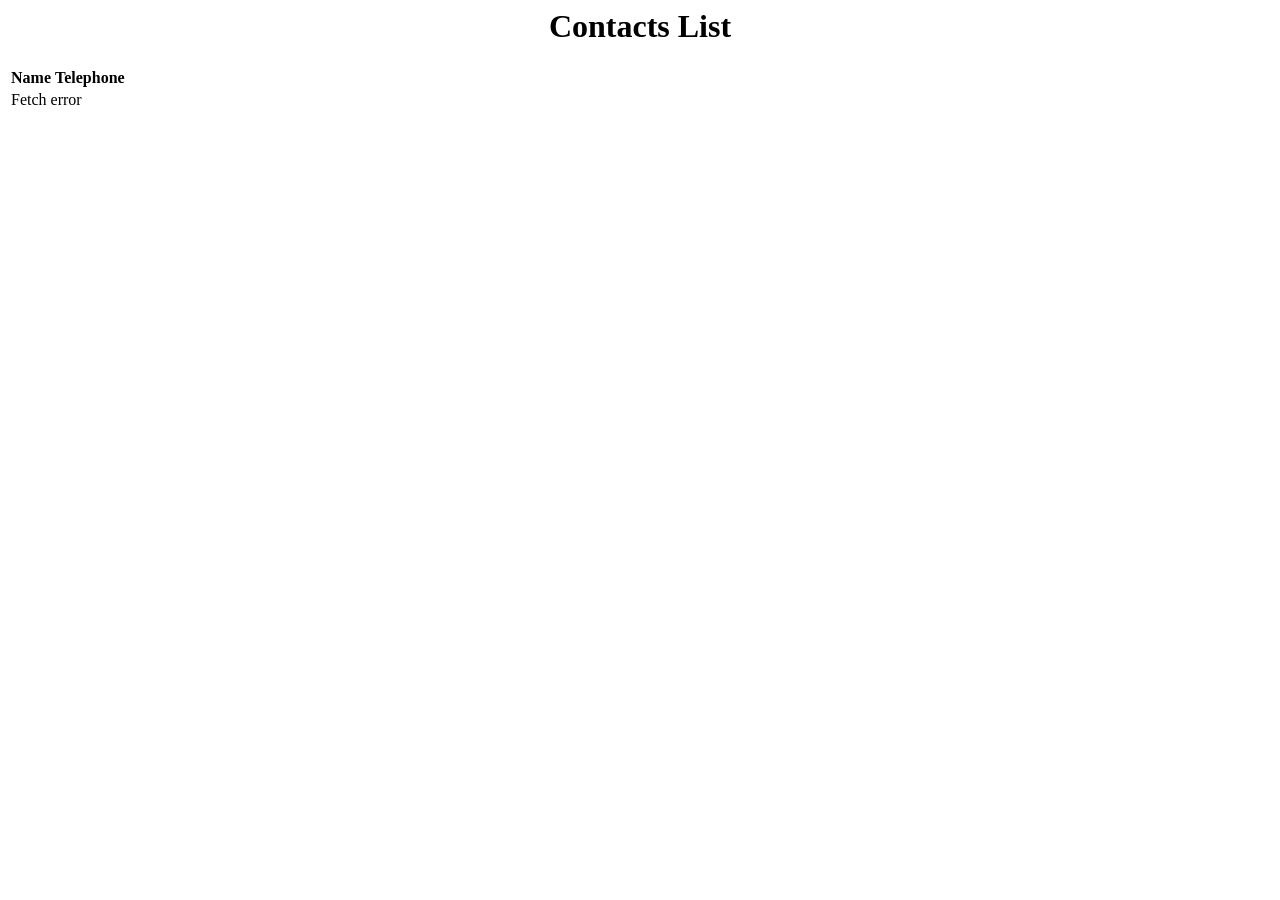
==== html/contacts-json.html @ 265ab11f "initial commit" ====
<html>
<head>
    <meta charset="UTF-8">
    <title>Contacts JSON</title>

    <!-- CSS 연결 -->
    <link rel="stylesheet" href="/style.css">
</head>

<body>

<h1 style="text-align:center;">Contacts List</h1>

<table id="contact-table">
    <thead>
        <tr>
            <th>Name</th>
            <th>Telephone</th>
        </tr>
    </thead>
    <tbody></tbody>
</table>

<script>
fetch('/cgi-bin/contacts-json.py')
  .then(res => res.json())
  .then(res => {
    const tbody = document.querySelector('#contact-table tbody');

    if (!res.ok) {
        tbody.innerHTML = "<tr><td colspan='2'>Error: " + res.error + "</td></tr>";
        return;
    }

    res.data.forEach(item => {
        const row = document.createElement('tr');

        row.innerHTML = `
            <td>${item.name}</td>
            <td>${item.telephone}</td>
        `;

        tbody.appendChild(row);
    });
  })
  .catch(err => {
    document.querySelector('#contact-table tbody').innerHTML =
      "<tr><td colspan='2'>Fetch error</td></tr>";
  });
</script>

</body>
</html>
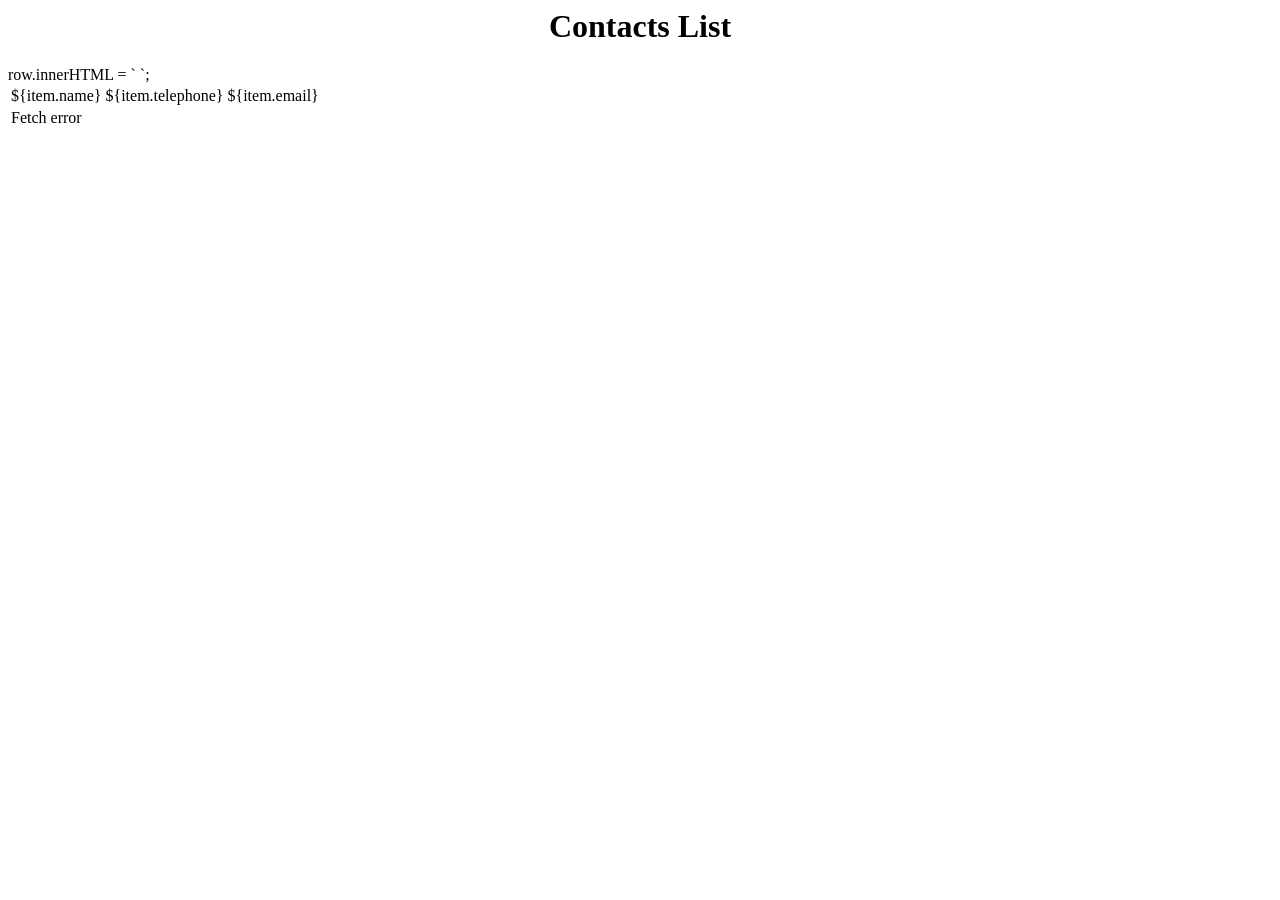
==== commit 63a8b457: "feat: add email field" ====
--- a/html/contacts-json.html
+++ b/html/contacts-json.html
@@ -14,8 +14,11 @@
 <table id="contact-table">
     <thead>
         <tr>
-            <th>Name</th>
-            <th>Telephone</th>
+            row.innerHTML = `
+         <td>${item.name}</td>
+        <td>${item.telephone}</td>
+        <td>${item.email}</td>
+`;
         </tr>
     </thead>
     <tbody></tbody>
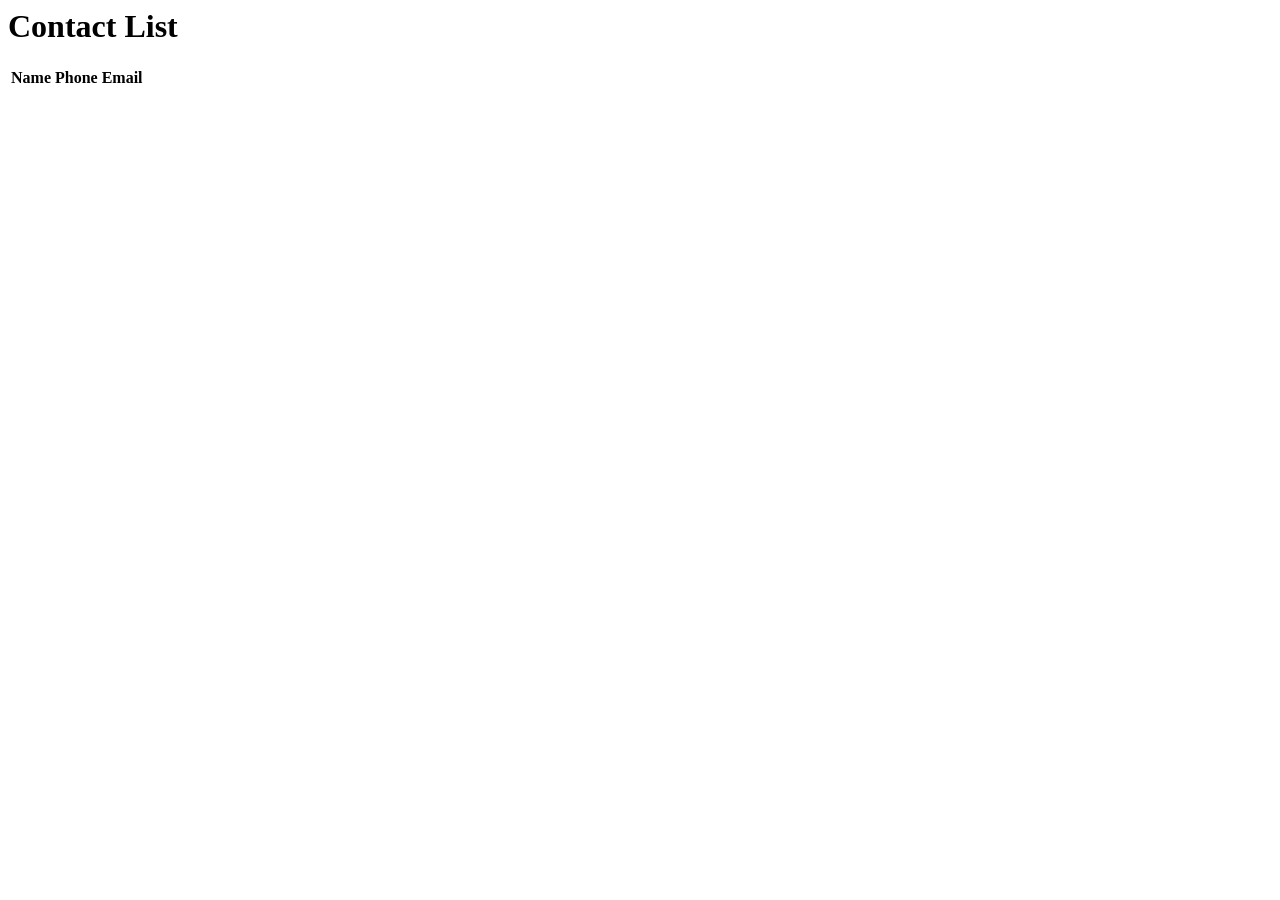
==== commit 492b5c2c: "add email + css" ====
--- a/html/contacts-json.html
+++ b/html/contacts-json.html
@@ -1,56 +1,37 @@
 <html>
 <head>
-    <meta charset="UTF-8">
-    <title>Contacts JSON</title>
-
-    <!-- CSS 연결 -->
-    <link rel="stylesheet" href="/style.css">
+    <title>Contacts</title>
+    <link rel="stylesheet" href="style.css">
 </head>
-
 <body>
 
-<h1 style="text-align:center;">Contacts List</h1>
+<h1>Contact List</h1>
 
-<table id="contact-table">
-    <thead>
-        <tr>
-            row.innerHTML = `
-         <td>${item.name}</td>
-        <td>${item.telephone}</td>
-        <td>${item.email}</td>
-`;
-        </tr>
-    </thead>
-    <tbody></tbody>
+<table id="table">
+    <tr>
+        <th>Name</th>
+        <th>Phone</th>
+        <th>Email</th>
+    </tr>
 </table>
 
 <script>
 fetch('/cgi-bin/contacts-json.py')
-  .then(res => res.json())
-  .then(res => {
-    const tbody = document.querySelector('#contact-table tbody');
+.then(res => res.json())
+.then(data => {
+    let table = document.getElementById("table");
 
-    if (!res.ok) {
-        tbody.innerHTML = "<tr><td colspan='2'>Error: " + res.error + "</td></tr>";
-        return;
-    }
-
-    res.data.forEach(item => {
-        const row = document.createElement('tr');
+    data.data.forEach(item => {
+        let row = table.insertRow();
 
         row.innerHTML = `
             <td>${item.name}</td>
             <td>${item.telephone}</td>
+            <td>${item.email}</td>
         `;
-
-        tbody.appendChild(row);
     });
-  })
-  .catch(err => {
-    document.querySelector('#contact-table tbody').innerHTML =
-      "<tr><td colspan='2'>Fetch error</td></tr>";
-  });
+});
 </script>
 
 </body>
-</html>
+</html>
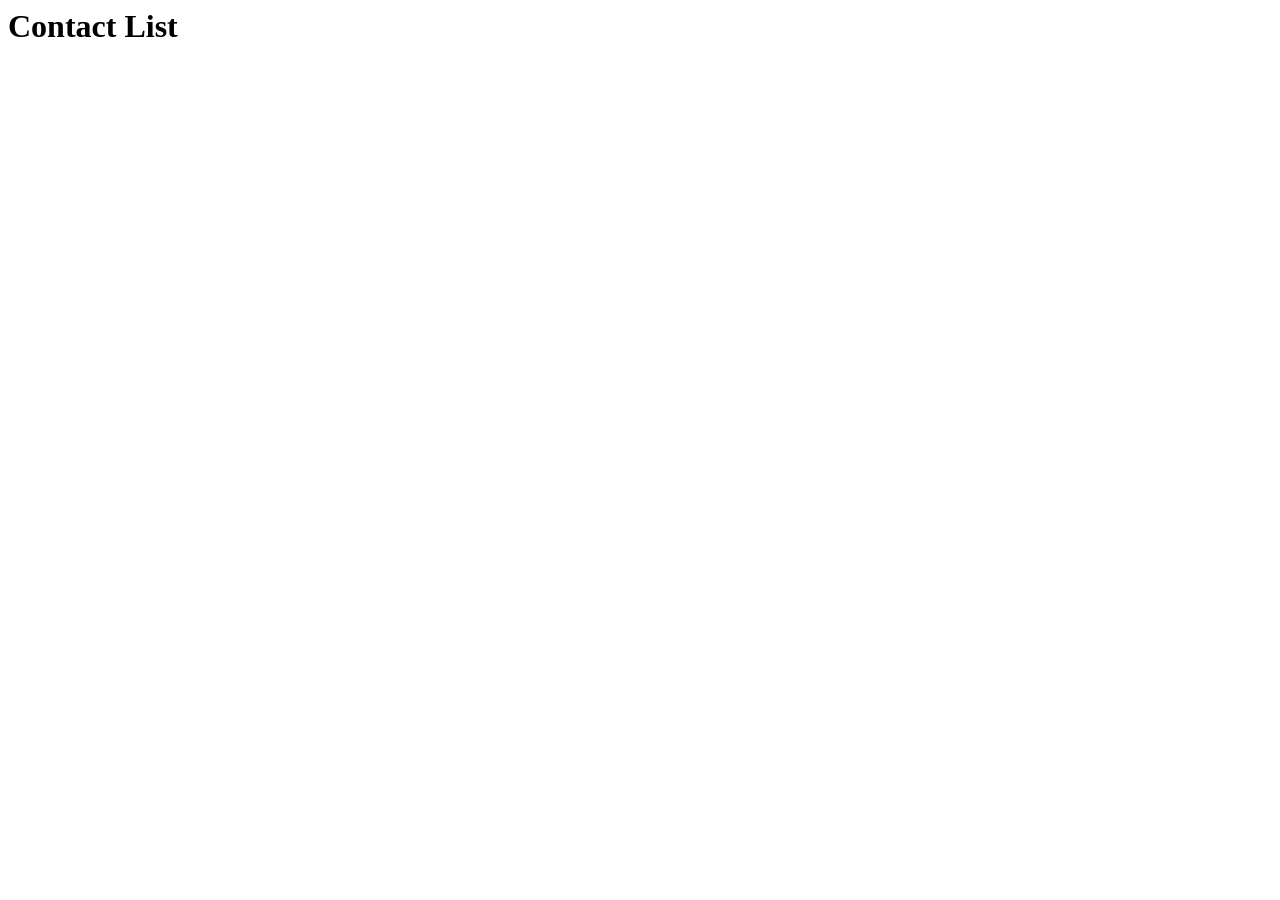
==== commit f7d3389c: "Merge branch 'main' into feature/add-email" ====
--- a/html/contacts-json.html
+++ b/html/contacts-json.html
@@ -7,12 +7,6 @@
 
 <h1>Contact List</h1>
 
-<table id="table">
-    <tr>
-        <th>Name</th>
-        <th>Phone</th>
-        <th>Email</th>
-    </tr>
 </table>
 
 <script>
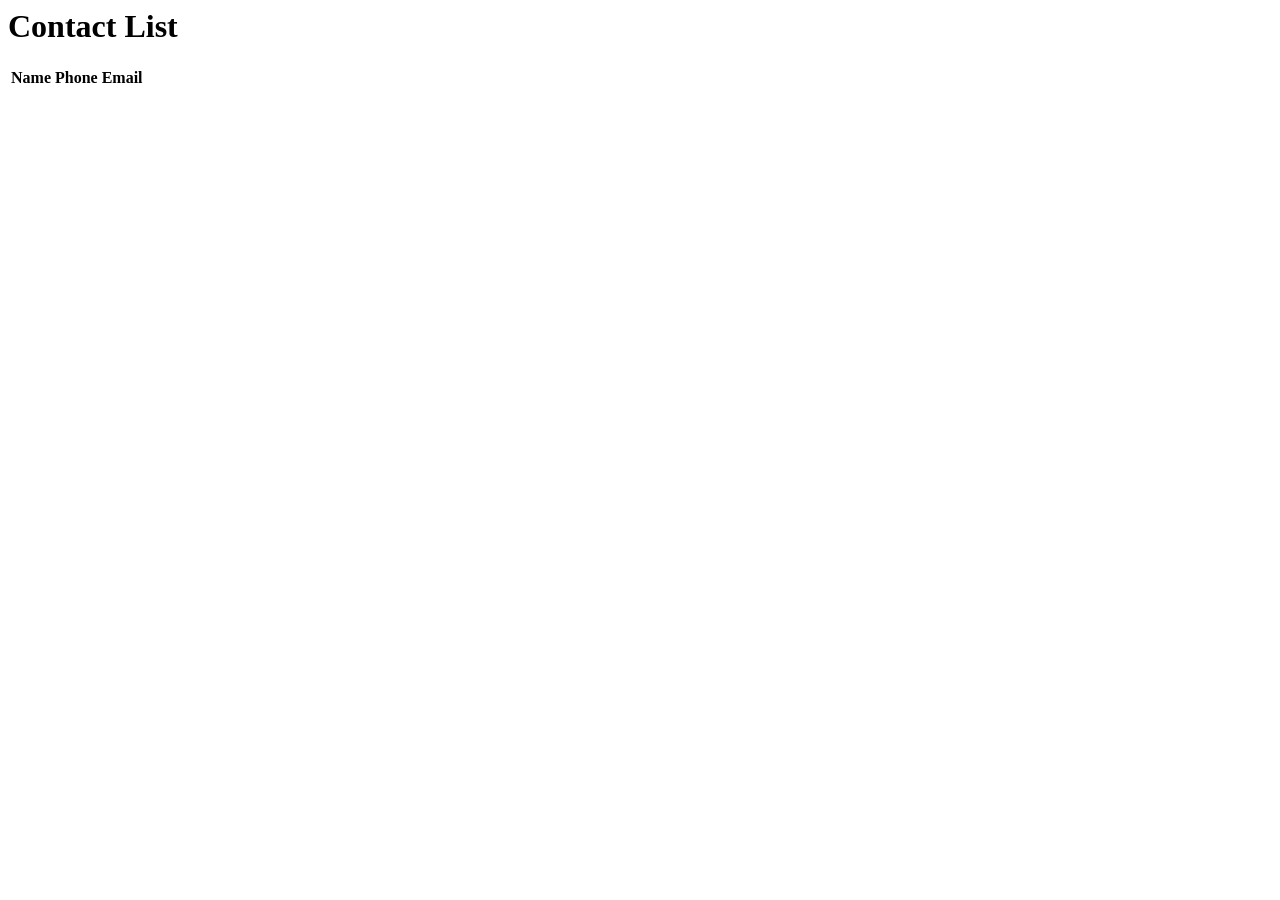
==== commit 6acbeb24: "add email + css" ====
--- a/html/contacts-json.html
+++ b/html/contacts-json.html
@@ -7,12 +7,19 @@
 
 <h1>Contact List</h1>
 
+<table id="table">
+    <tr>
+        <th>Name</th>
+        <th>Phone</th>
+        <th>Email</th>
+    </tr>
 </table>
 
 <script>
 fetch('/cgi-bin/contacts-json.py')
 .then(res => res.json())
 .then(data => {
+
     let table = document.getElementById("table");
 
     data.data.forEach(item => {
@@ -24,8 +31,9 @@
             <td>${item.email}</td>
         `;
     });
+
+})
+.catch(err => {
+    console.log("Fetch error:", err);
 });
-</script>
-
-</body>
-</html>+</script>
